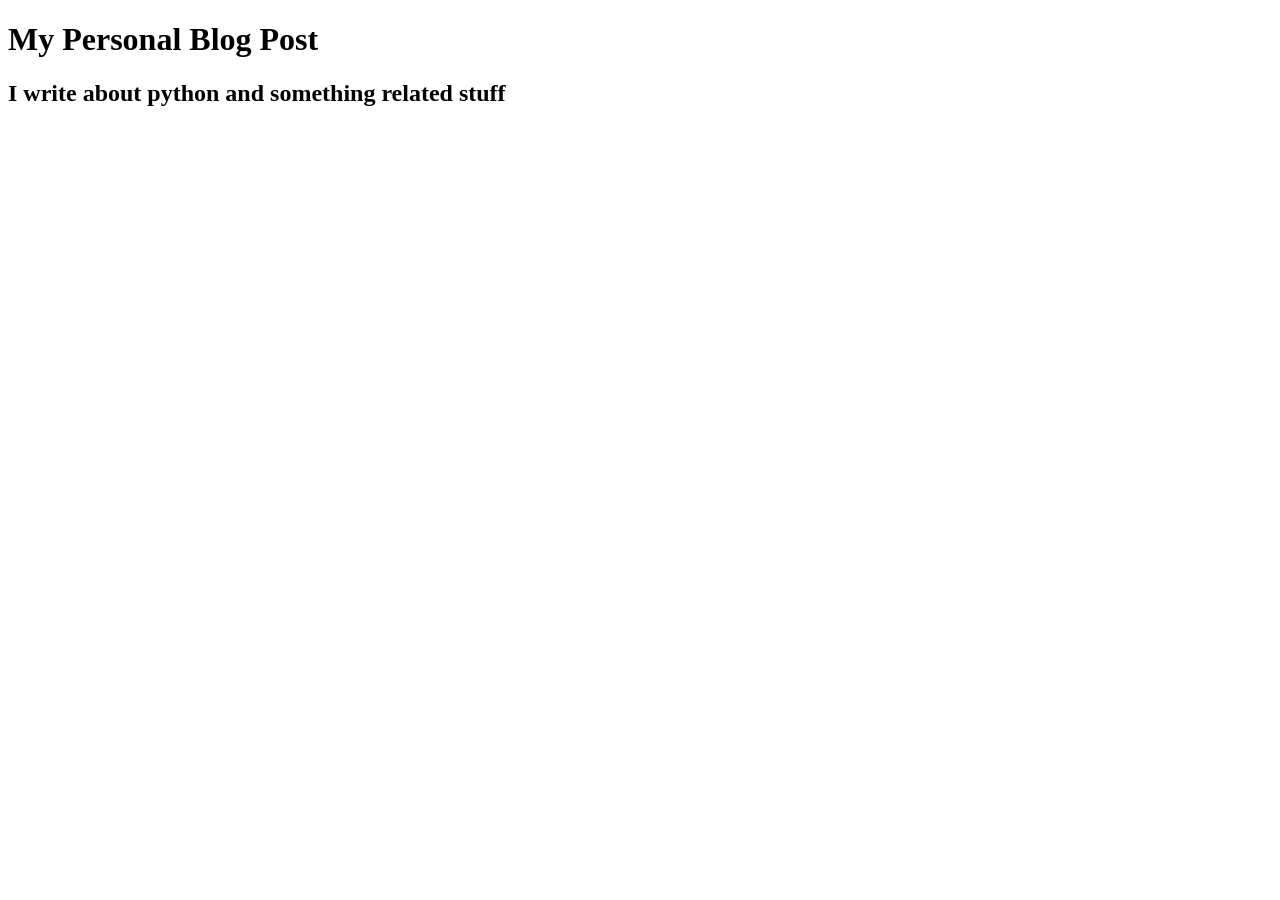
==== python/MyDjangoProjects/mywebsite/blogs/templates/blog/index.html @ a34bb3bc "Added my first Django project" ====
<!doctype html>
<html lang="en">
<head>
    <meta charset="UTF-8">
    <meta name="viewport" content="width=device-width, initial-scale=1">
    <title>blog post home page</title>
</head>
<body>
    <h1>My Personal Blog Post</h1>
    <h2>I write about python and something related stuff</h2>
</body>
</html>
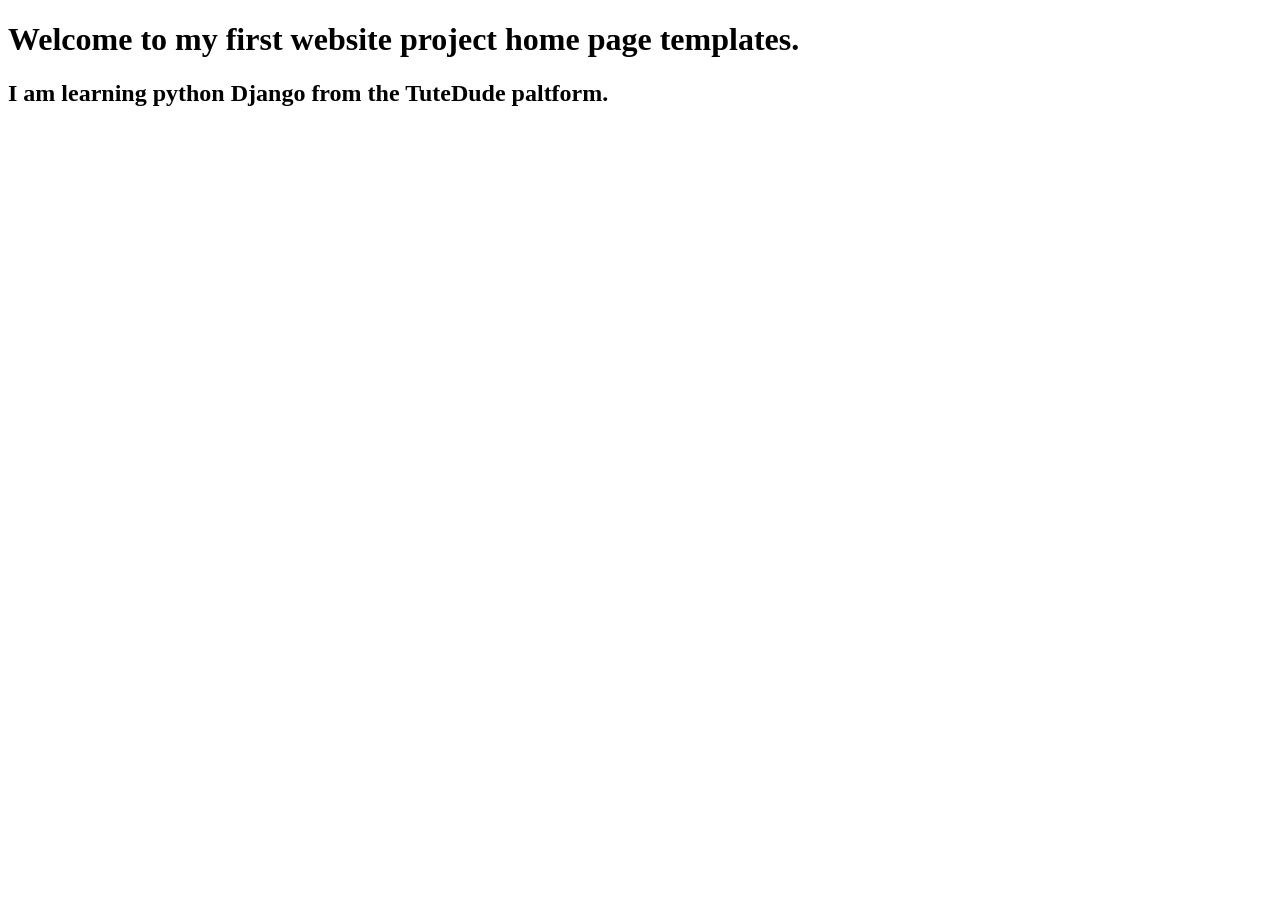
==== commit 5dc277d8: "Refactor blog templates and views for improved structure, make it more dynamic and readability" ====
--- a/python/MyDjangoProjects/mywebsite/blogs/templates/blog/index.html
+++ b/python/MyDjangoProjects/mywebsite/blogs/templates/blog/index.html
@@ -3,10 +3,10 @@
 <head>
     <meta charset="UTF-8">
     <meta name="viewport" content="width=device-width, initial-scale=1">
-    <title>blog post home page</title>
+    <title>Blog post home page</title>
 </head>
 <body>
-    <h1>My Personal Blog Post</h1>
-    <h2>I write about python and something related stuff</h2>
+    <h1>Welcome to my first website project home page templates. </h1>
+    <h2>I am learning python Django from the TuteDude paltform. </h2>
 </body>
 </html>
